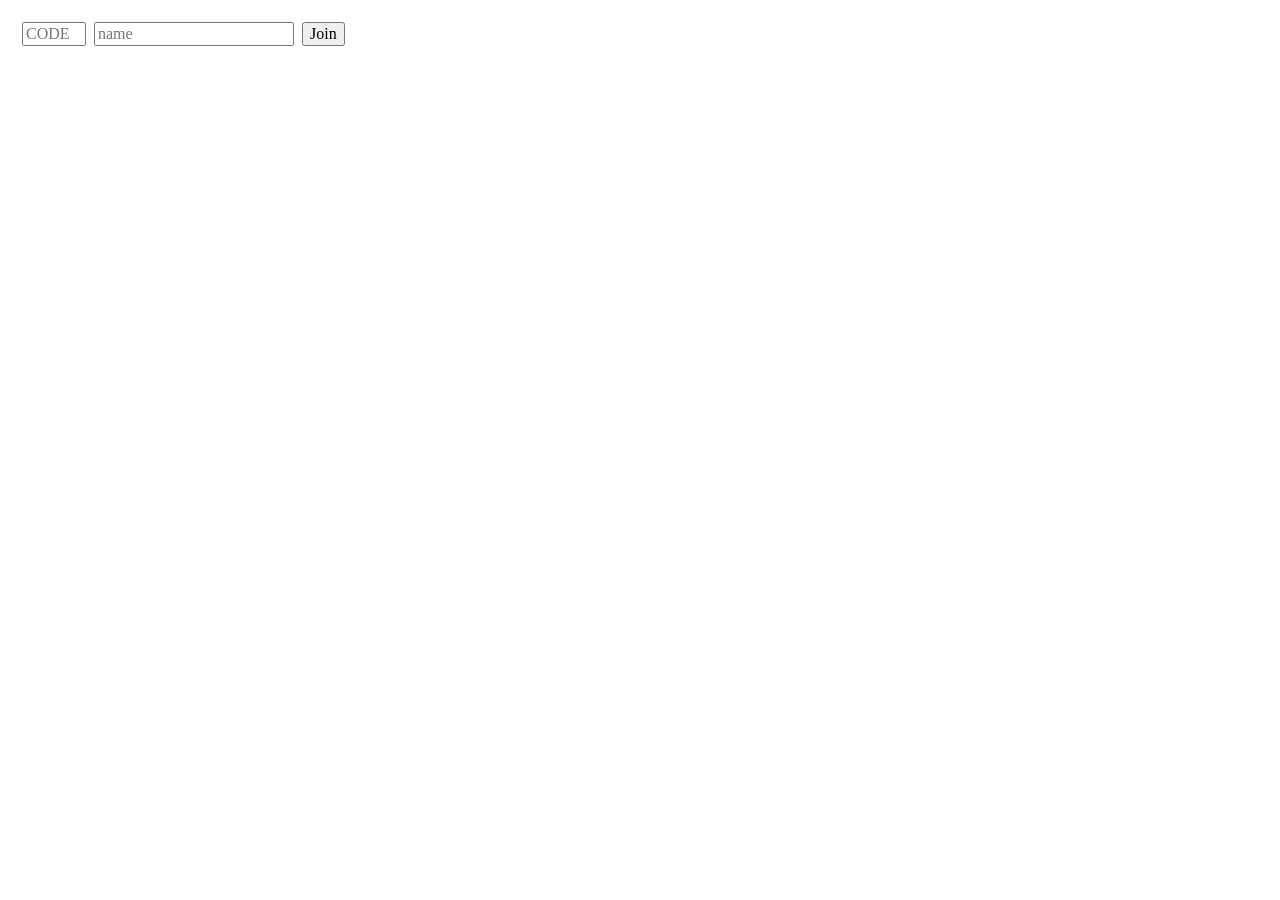
==== web/index.html @ 2778ffe2 "Clocktower server, simulation, bots and protocol docs Go server with authoritative tower-defense sim" ====
<!doctype html>
<html lang="en">
<head>
<meta charset="utf-8">
<meta name="viewport" content="width=device-width, initial-scale=1">
<title>Clocktower (debug phone)</title>
<link rel="stylesheet" href="/shared/theme.css">
<style>body{padding:12px;font-family:var(--font-mono)}pre{white-space:pre-wrap;font-size:11px}input,button{font:inherit;margin:2px}</style>
</head>
<body>
<form id="join"><input id="c" placeholder="CODE" maxlength="4" size="5"> <input id="n" placeholder="name" maxlength="12"> <button>Join</button></form>
<div id="ctl" hidden>
  <button data-m='{"t":"start"}'>start</button> <button data-m='{"t":"ready","ready":true}'>ready</button>
  <button data-m='{"t":"restart"}'>restart</button><br>
  <input id="raw" size="40" value='{"t":"build","plot":0,"kind":"rivet"}'> <button id="send">send</button>
</div>
<pre id="err"></pre>
<pre id="room"></pre>
<pre id="snap"></pre>
<script type="module">
import { connect } from '/shared/net.js';
const $ = (id) => document.getElementById(id);
const code0 = new URLSearchParams(location.search).get('c');
if (code0) $('c').value = code0.toUpperCase();
let conn;
$('join').onsubmit = (e) => {
  e.preventDefault();
  const room = $('c').value.trim().toUpperCase(), name = $('n').value;
  conn?.close();
  conn = connect(() => ({ role: 'player', room, name, token: localStorage.getItem('ct.token.' + room) }), {
    onMessage(m) {
      if (m.t === 'welcome') { localStorage.setItem('ct.token.' + room, m.token); $('ctl').hidden = false; }
      else if (m.t === 'error') $('err').textContent = `${m.code}: ${m.msg}`;
      else if (m.t === 'room') $('room').textContent = JSON.stringify(m, null, 1);
      else if (m.t === 'snap') $('snap').textContent = JSON.stringify({ ...m, enemies: m.enemies.length });
    },
  });
};
document.querySelectorAll('[data-m]').forEach((b) => (b.onclick = () => conn?.send(JSON.parse(b.dataset.m))));
$('send').onclick = () => conn?.send(JSON.parse($('raw').value));
</script>
</body>
</html>
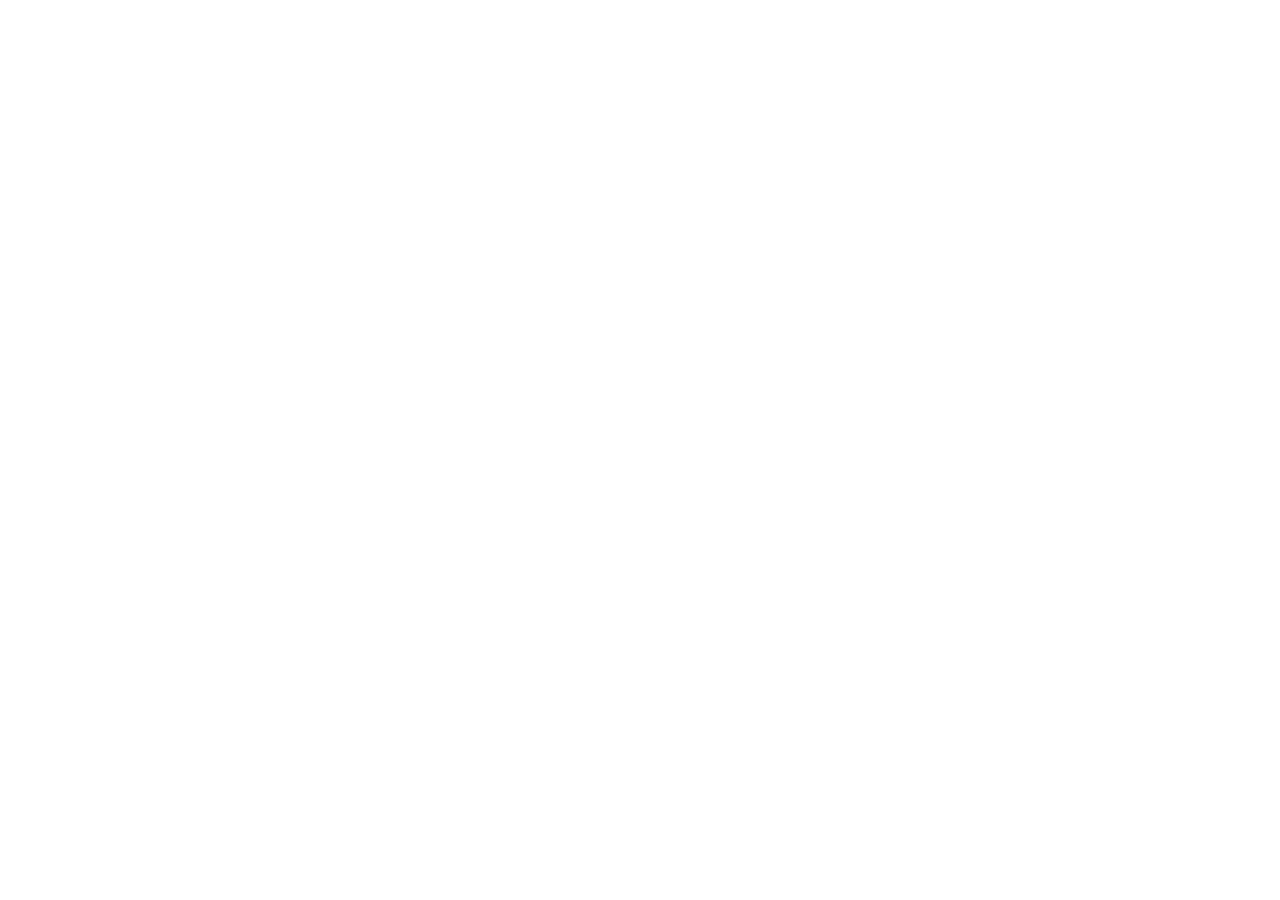
==== commit 7e027837: "TV and phone clients, screenshot tool TV page renders the town, towers, enemies and effects on canva" ====
--- a/web/index.html
+++ b/web/index.html
@@ -2,42 +2,109 @@
 <html lang="en">
 <head>
 <meta charset="utf-8">
-<meta name="viewport" content="width=device-width, initial-scale=1">
-<title>Clocktower (debug phone)</title>
+<meta name="viewport" content="width=device-width, initial-scale=1, maximum-scale=1, user-scalable=no, viewport-fit=cover">
+<meta name="theme-color" content="#0d1416">
+<meta name="apple-mobile-web-app-capable" content="yes">
+<meta name="mobile-web-app-capable" content="yes">
+<title>Clocktower</title>
 <link rel="stylesheet" href="/shared/theme.css">
-<style>body{padding:12px;font-family:var(--font-mono)}pre{white-space:pre-wrap;font-size:11px}input,button{font:inherit;margin:2px}</style>
+<link rel="stylesheet" href="/phone/phone.css">
 </head>
 <body>
-<form id="join"><input id="c" placeholder="CODE" maxlength="4" size="5"> <input id="n" placeholder="name" maxlength="12"> <button>Join</button></form>
-<div id="ctl" hidden>
-  <button data-m='{"t":"start"}'>start</button> <button data-m='{"t":"ready","ready":true}'>ready</button>
-  <button data-m='{"t":"restart"}'>restart</button><br>
-  <input id="raw" size="40" value='{"t":"build","plot":0,"kind":"rivet"}'> <button id="send">send</button>
+<div id="app">
+
+  <!-- Connecting splash -->
+  <section id="s-splash" class="screen center" hidden>
+    <div class="gear spin big">&#9881;</div>
+    <p class="dim">Winding up&hellip;</p>
+  </section>
+
+  <!-- Join -->
+  <section id="s-join" class="screen center" hidden>
+    <div class="brand"><h1 class="display logo">Clock<span>tower</span></h1>
+    <p class="dim tagline">Keep the Great Clock ticking.</p></div>
+    <form id="joinForm" class="plate join" autocomplete="off">
+      <div id="joinMsg" class="msg" hidden></div>
+      <label>Room code
+        <input id="fCode" class="code" inputmode="text" autocapitalize="characters" autocorrect="off" spellcheck="false" maxlength="4" placeholder="ABCD" required>
+      </label>
+      <label>Your name
+        <input id="fName" autocapitalize="words" autocorrect="off" spellcheck="false" maxlength="12" placeholder="Engineer" required>
+      </label>
+      <button class="btn go" id="fGo" type="submit">Join the town</button>
+    </form>
+  </section>
+
+  <!-- Lobby -->
+  <section id="s-lobby" class="screen" hidden>
+    <div class="lobby-head">
+      <div class="dim small">You're in</div>
+      <div class="me-chip"><i id="lobbyDot" class="dot"></i><span id="lobbyName" class="display"></span></div>
+      <div class="dim small">Room <b id="lobbyRoom" class="mono"></b></div>
+    </div>
+    <ul id="lobbyList" class="plate plist"></ul>
+    <div class="lobby-foot">
+      <button id="startBtn" class="btn big-btn" hidden>Start the game</button>
+      <p id="waitMsg" class="dim center-text" hidden></p>
+      <button id="leaveBtn" class="link">Leave room</button>
+    </div>
+  </section>
+
+  <!-- Game -->
+  <section id="s-game" class="screen game" hidden>
+    <header id="topbar" class="plate">
+      <div class="stat" title="Cogs"><span class="ico cog">&#9881;</span><b id="tPurse">0</b></div>
+      <div class="stat" title="Lives"><span class="ico heart">&#9829;</span><b id="tLives">0</b></div>
+      <div class="stat wave"><small>Wave</small><b id="tWave">0/0</b></div>
+      <div class="stat wave timer" id="tTimerBox"><small>Build</small><b id="tTimer">0</b></div>
+    </header>
+    <div id="mapwrap">
+      <canvas id="map"></canvas>
+      <div id="under"></div>
+    </div>
+    <div id="actions">
+      <button id="giftBtn" class="btn sm">Gift cogs</button>
+      <button id="readyBtn" class="btn sm" hidden>Ready</button>
+      <button id="zoomBtn" class="btn sm ghost">Zoom</button>
+    </div>
+    <div id="rotate" class="rotate"><span>Rotate your phone for a bigger map</span><button id="rotateX" aria-label="Dismiss">&times;</button></div>
+    <div id="panel" class="plate"></div>
+  </section>
+
+  <!-- End -->
+  <section id="s-end" class="screen end" hidden>
+    <h1 id="endTitle" class="display"></h1>
+    <p id="endSub" class="dim center-text"></p>
+    <div id="endMine" class="plate mine"></div>
+    <div id="endAwards" class="awards"></div>
+    <div class="lobby-foot">
+      <button id="againBtn" class="btn big-btn" hidden>Play again</button>
+      <p id="againWait" class="dim center-text" hidden></p>
+    </div>
+  </section>
+
+  <!-- Gift sheet -->
+  <div id="giftSheet" class="sheet" hidden>
+    <div class="sheet-body plate">
+      <div class="sheet-head"><b class="display">Send cogs</b><button id="giftClose" class="x" aria-label="Close">&times;</button></div>
+      <div id="giftPlayers" class="chips"></div>
+      <div id="giftAmts" class="chips amts"></div>
+      <button id="giftSend" class="btn big-btn" disabled>Send</button>
+    </div>
+  </div>
+
+  <div id="toast" class="toast" hidden></div>
+  <div id="banner" class="banner" hidden>Connection lost &mdash; reconnecting&hellip;</div>
+
+  <!-- Replaced -->
+  <div id="replaced" class="overlay" hidden>
+    <div class="plate ovl-body">
+      <h2 class="display">Opened in another tab</h2>
+      <p class="dim">This engineer is now at the controls somewhere else.</p>
+      <button id="takeBtn" class="btn big-btn">Take back control</button>
+    </div>
+  </div>
 </div>
-<pre id="err"></pre>
-<pre id="room"></pre>
-<pre id="snap"></pre>
-<script type="module">
-import { connect } from '/shared/net.js';
-const $ = (id) => document.getElementById(id);
-const code0 = new URLSearchParams(location.search).get('c');
-if (code0) $('c').value = code0.toUpperCase();
-let conn;
-$('join').onsubmit = (e) => {
-  e.preventDefault();
-  const room = $('c').value.trim().toUpperCase(), name = $('n').value;
-  conn?.close();
-  conn = connect(() => ({ role: 'player', room, name, token: localStorage.getItem('ct.token.' + room) }), {
-    onMessage(m) {
-      if (m.t === 'welcome') { localStorage.setItem('ct.token.' + room, m.token); $('ctl').hidden = false; }
-      else if (m.t === 'error') $('err').textContent = `${m.code}: ${m.msg}`;
-      else if (m.t === 'room') $('room').textContent = JSON.stringify(m, null, 1);
-      else if (m.t === 'snap') $('snap').textContent = JSON.stringify({ ...m, enemies: m.enemies.length });
-    },
-  });
-};
-document.querySelectorAll('[data-m]').forEach((b) => (b.onclick = () => conn?.send(JSON.parse(b.dataset.m))));
-$('send').onclick = () => conn?.send(JSON.parse($('raw').value));
-</script>
+<script type="module" src="/phone/app.js"></script>
 </body>
 </html>
